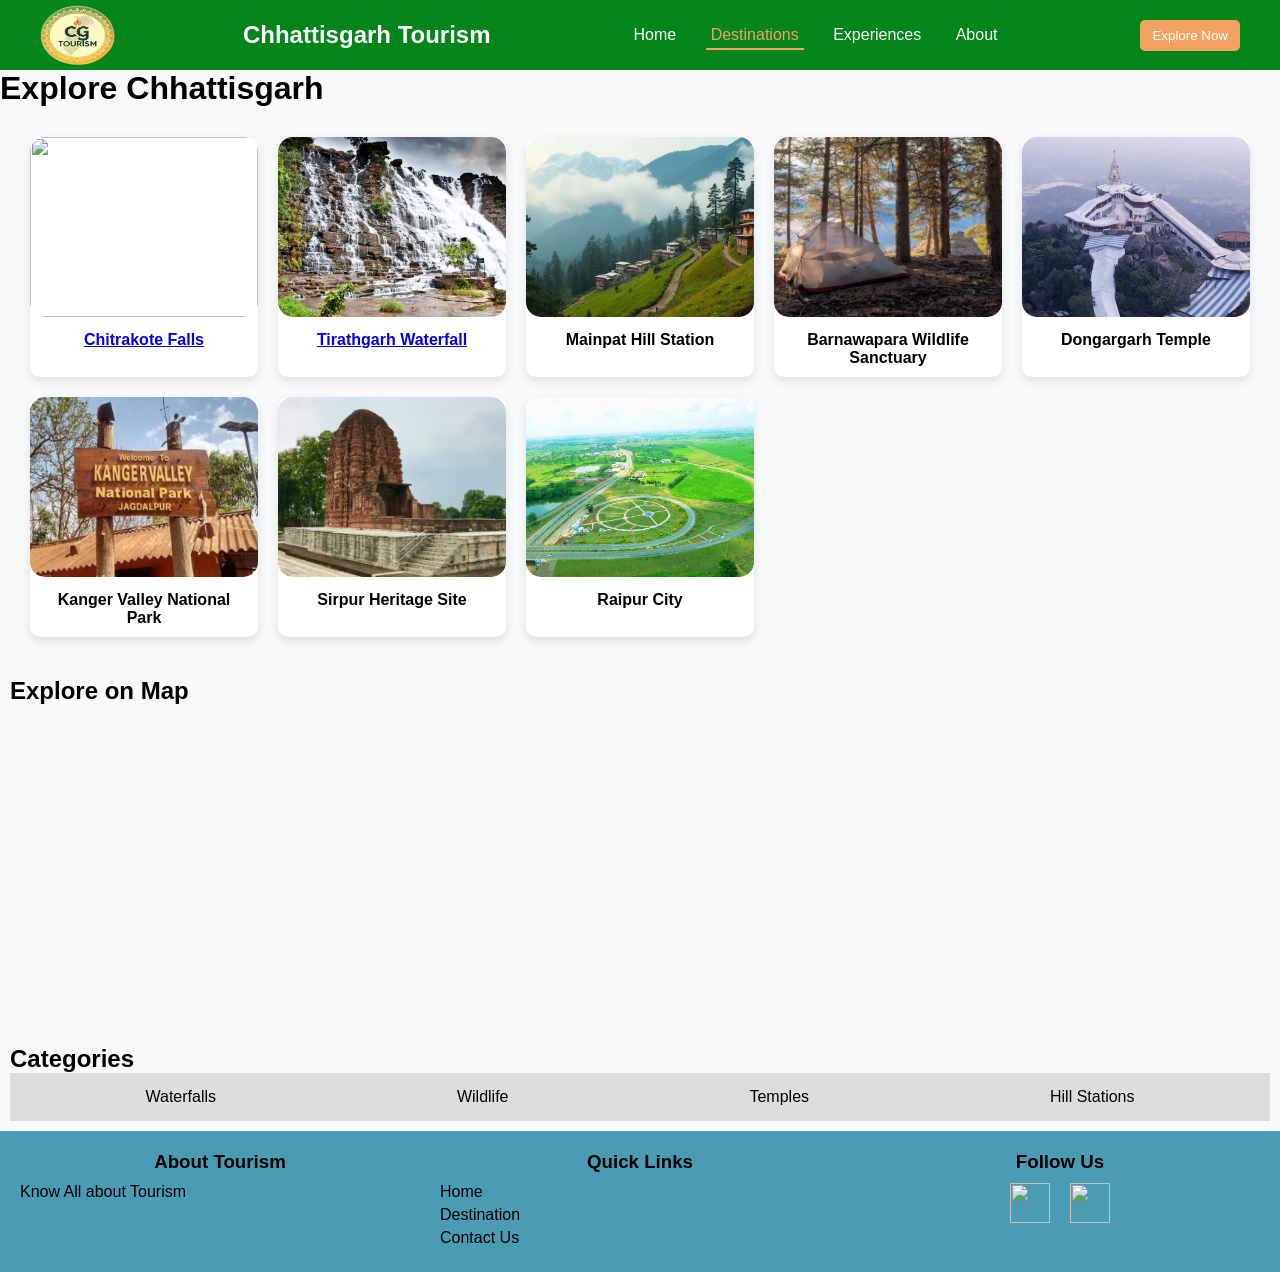
==== explore.html @ 05b9bbf8 "Add files via upload" ====
<!DOCTYPE html>
<html lang="en">
<head>
  <meta charset="UTF-8">
  <title>Explore Chhattisgarh</title>
  <meta name="viewport" content="width=device-width, initial-scale=1.0">

  <link rel="stylesheet" href="stylechitraf.css">
  <link rel="stylesheet" href="styleGalleryf.css">
</head>

<body>

  <!-- HEADER -->
  <header>
    <img src="logo.png" height="60" width="75"> 
    <h2 id ="ex" style="display: inline;">Chhattisgarh Tourism</h2>
    <nav>
      <a href="index.html">Home</a>
      <a href="explore.html" class="active">Destinations</a>
      <a href="Experience.html">Experiences</a>
      <a href="about.html">About</a>
    </nav>
    <a href="explore.html"> <button class="btn">Explore Now</button></a>
  </header>

  <!-- TITLE -->
  <h1 class="title">Explore Chhattisgarh</h1>

  <!-- TOURIST PLACES -->
  <section>
    <div class="cards">

      <div class="image-box">
        <a href="chitrakoot.html"><img src="chitrakote.jpg">
        <h3 align="center">Chitrakote Falls</h3> </a>
      </div>

      <div class="image-box">
        <a href="tirathgarh.html"> <img src="tir1.jpg">
        <h3 align="center">Tirathgarh Waterfall</h3> </a>
      </div>

      <div class="image-box">
        <img src="main1.webp">
        <h3 align="center">Mainpat Hill Station</h3>
      </div>

      <div class="image-box">
        <img src="bar2.jpg">
        <h3 align="center">Barnawapara Wildlife Sanctuary</h3>
      </div>

      <div class="image-box">
        <img src="don2.jpg">
        <h3 align="center">Dongargarh Temple</h3>
      </div>

      <div class="image-box">
        <img src="kan1.jpeg">
        <h3 align="center">Kanger Valley National Park</h3>
      </div>

      <div class="image-box">
        <img src="sir1.jpg">
        <h3 align="center">Sirpur Heritage Site</h3>
      </div>

      <div class="image-box">
        <img src="rai1.jpg">
        <h3 align="center">Raipur City</h3>
      </div>

    </div>
  </section>

  <!-- MAP -->
  <section>
    <h2>Explore on Map</h2>
    <div class="map">
      <iframe 
        src="https://maps.google.com/maps?q=Chhattisgarh&t=&z=7&ie=UTF8&iwloc=&output=embed"
        allowfullscreen=""
        loading="lazy">
      </iframe>
    </div>
  </section>

  <!-- CATEGORY -->
  <section>
    <h2>Categories</h2>
    <div class="things">
      <div>Waterfalls</div>
      <div>Wildlife</div>
      <div>Temples</div>
      <div>Hill Stations</div>
    </div>
  </section>

  <!-- FOOTER -->
  <footer class="footer">
    <div class="footer-container">

      <div class="footer-box">
        <h3>About Tourism</h3>
        <p>Know All about Tourism</p>
      </div>

      <div class="footer-box">
        <h3>Quick Links</h3>
        <ul>
          <li><a href="Landing.html">Home</a></li>
          <li><a href="explore.html">Destination</a></li>
          <li><a href="RegistrationForm.html">Contact Us</a></li>
        </ul>
      </div>

      <div class="footer-box">
        <h3>Follow Us</h3>
        <div class="social-icons">
          <img src="https://cdn-icons-png.flaticon.com/512/733/733547.png">
          <img src="https://cdn-icons-png.flaticon.com/512/2111/2111463.png">
        </div>
      </div>

    </div>
  </footer>

</body>
</html>
---- stylechitraf.css ----
/* RESET */
* {
    margin: 0;
    padding: 0;
    box-sizing: border-box;
    font-family: Arial;
  }
  
  body {
    background: #F8F9FA;
  }
  nav a {
    position: relative;
    color: white;
    text-decoration: none;
    margin: 0 15px;
    padding: 5px;
    transition: 0.3s;
  }
  
  nav a:hover {
    color: #F4A261;
  }
  
  nav a::after {
    content: "";
    position: absolute;
    width: 0%;
    height: 2px;
    left: 0;
    bottom: 0;
    background: #F4A261;
    transition: 0.3s;
  }
  nav a.active {
    color: #F4A261;
    border-bottom: 2px solid #F4A261;
  }
  
  nav a:hover::after {
    width: 100%;
  }
  .about-container {
    max-width: 700px;
    margin: auto;
    padding: 20px 25px;
    background-color: #f5f5f5;
    font-family: Arial, sans-serif;
    border-radius: 8px;
}

/* Heading with red left line */
.about-title {
    font-size: 32px;
    font-weight: bold;
    color: #2c3e50;
    margin-bottom: 15px;
    padding-left: 15px;
    border-left: 5px solid #e74c3c;
}

/* Paragraph styling */
.about-content {
    font-size: 16px;
    color: #555;
    line-height: 1.8;
    text-align: justify;
}
  /* HEADER */
  header {
    background: #04851a;
    color: white;
    padding: 5px 40px;
    display: flex;
    justify-content: space-between;
    align-items: center;
  }
  
  header nav a {
    color: white;
    margin: 0 10px;
    text-decoration: none;
  }
  
  /* BUTTON */
  .btn {
    background: #F4A261;
    color: white;
    padding: 8px 12px;
    border-radius: 5px;
    border: none;
  }
  
  /* HERO */
  .hero {
    background: url("cgOffice.png") no-repeat center bottom /cover;
    height: 400px;
    color: white;
    display: flex;
    flex-direction: column;
    justify-content: center;
    align-items: center;
  }
  
  /* SECTION */
  section {
    padding: 10px;
  }
 /* new code  */
 .image-box {
    width: 100%;
    height: auto;
  }
  
  .image-box img {
    width: 100%;
    height: auto;
    border-radius: 15px;
  }
  /* CARDS */
  .cards {
    display: flex;
    gap: 1px;
  }
  
  .card {
    background: white;
    padding: 1px;
    border-radius: 10px;
    width: 90%;
  }
  
  .card img {
    width: 100%;
    border-radius: 10px;
    height: 70%;
  }
  
  /* THINGS */
  .things {
    display: flex;
    justify-content: space-around;
    background: #ddd;
    padding: 15px;
  }
  
  /* MAP */
  .map {
    display: flex;
    gap: 15px;
  }
  
  .map {
    grid-column: span 1;
}
.map {
  grid-column: span 2;
  margin-top: 20px;
}

iframe {
  width: 100%;
  height: 300px;
  border: none;
  border-radius: 5px;
}
  
  /* FOOTER */
.footer {
  background: #4a9bb3;
  padding: 20px;
  color: black;
}

/* GRID LAYOUT */
.footer-container {
  display: grid;
  grid-template-columns: repeat(3, 1fr);
  gap: 20px;
}

/* BOX STYLE */
.footer-box h3 {
  margin-bottom: 10px;
  text-align: center;
}

/* LINKS */
.footer-box a {
  color: black;
  text-decoration: none;
}

.footer-box a:hover {
  text-decoration: underline;
}

/* LIST */
.footer-box ul {
  list-style: none;
  padding: 0;
}

.footer-box ul li {
  margin: 5px 0;
}

/* SOCIAL ICONS */
.social-icons {
  display: flex;
  justify-content: center;
  gap: 20px;
}

.social-icons img {
  width: 40px;
  height: 40px;

}
---- styleGalleryf.css ----
/* * {
    margin: 0;
    padding: 0;
    box-sizing: border-box;
  }
  
  body {
    font-family: Arial, sans-serif;
    background: #f4f4f4;
  } */
  
  /* .title {
    text-align: center;
    margin: 20px 0;
    font-size: 28px;
  } */
  
  /* Gallery Grid */
  .gallery {
    display: grid;
    grid-template-columns: repeat(auto-fit, minmax(250px, 1fr));
    gap: 15px;
    padding: 20px;
  }
  
  /* Image Box */
  .gallery-item {
    overflow: hidden;
    border-radius: 10px;
  }
  
  /* Image Style */
  .gallery-item img {
    width: 100%;
    height: 200px;
    object-fit: cover;
    transition: 0.4s ease;
    cursor: pointer;
  }
  
  /* Hover Effect */
  .gallery-item img:hover {
    transform: scale(1.1);
  }
  
  /* Responsive */
  @media (max-width: 768px) {
    .gallery-item img {
      height: 180px;
    }
  }
  
  @media (max-width: 480px) {
    .gallery-item img {
      height: 150px;
    }
  }
/* Title */
.image-box h3 {
  padding: 10px;
  font-size: 16px;
}
/* Cards Container */
.cards {
    display: grid;
    grid-template-columns: repeat(auto-fit, minmax(220px, 1fr));
    gap: 20px;
    padding: 20px;
  }
  
  /* Each Card */
  .image-box {
    background: #fff;
    border-radius: 10px;
    overflow: hidden;
    text-align: center;
    box-shadow: 0 4px 10px rgba(0,0,0,0.1);
    transition: 0.3s;
  }
  
  /* Hover Effect */
  .image-box:hover {
    transform: translateY(-5px);
  }
  
  /* Images same size */
  .image-box img {
    width: 100%;
    height: 180px;        /* 🔥 Same height for all */
    object-fit: cover;    /* 🔥 Crop properly */
  }
  
  /* Title */
  .image-box h3 {
    padding: 10px;
    font-size: 16px;
  }
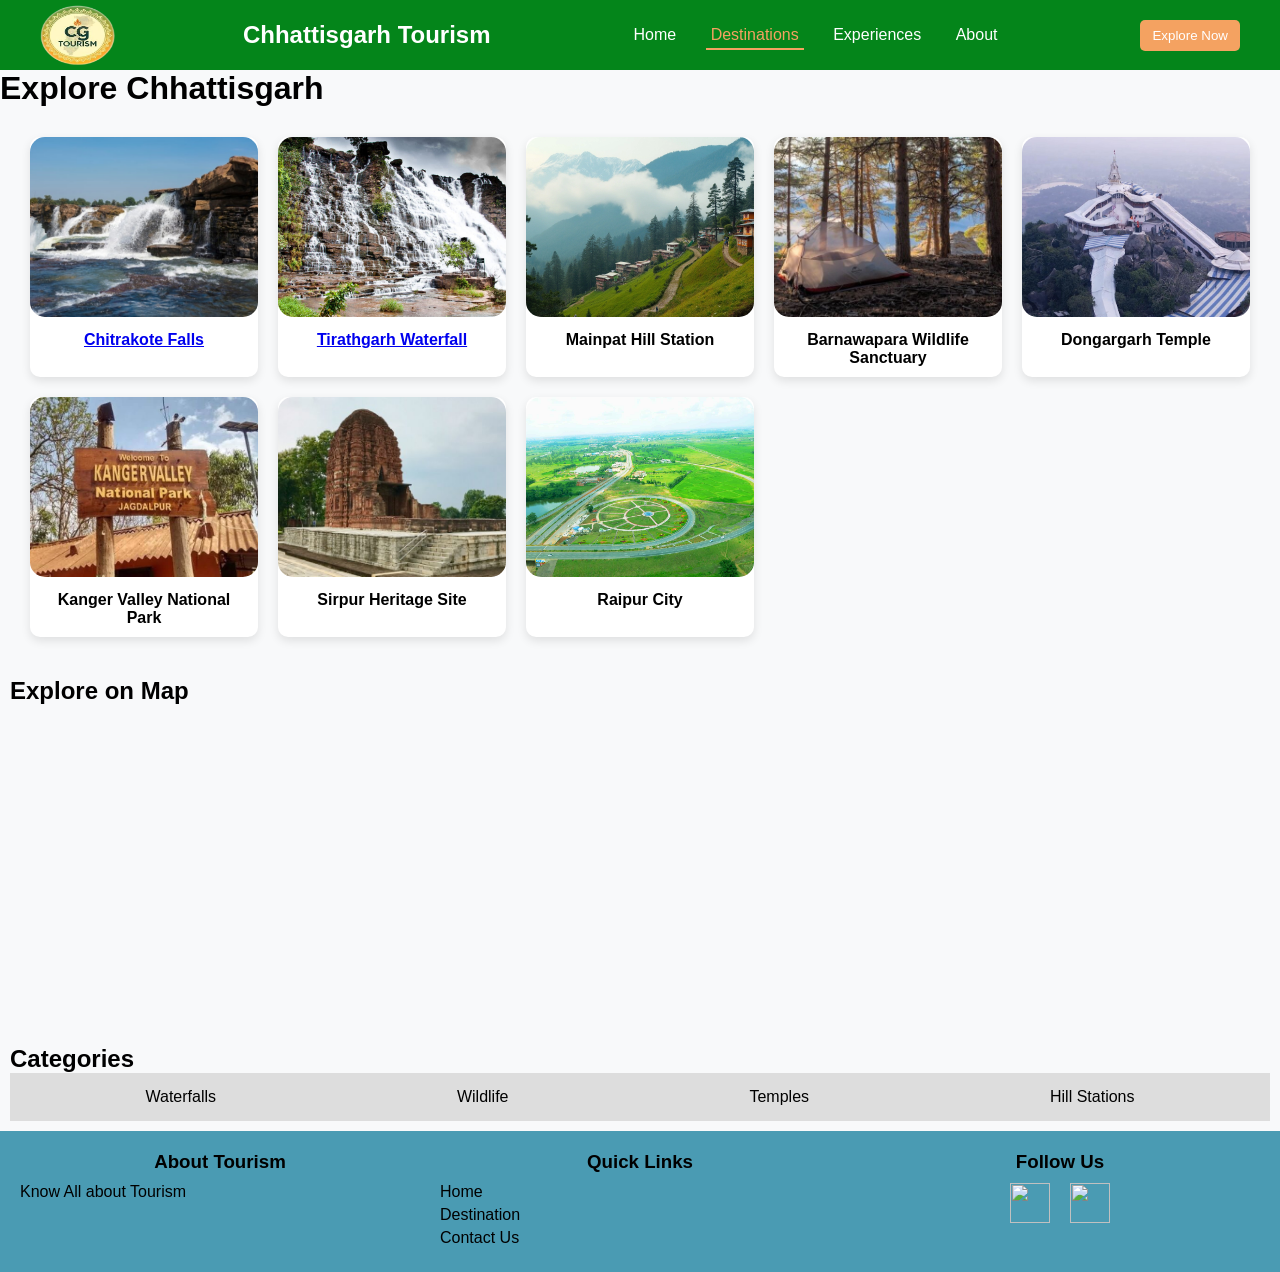
==== commit 35657677: "explore.html" ====
--- a/explore.html
+++ b/explore.html
@@ -33,7 +33,7 @@
     <div class="cards">
 
       <div class="image-box">
-        <a href="chitrakoot.html"><img src="chitrakote.jpg">
+        <a href="chitrakoot.html"><img src="c3.jpg">
         <h3 align="center">Chitrakote Falls</h3> </a>
       </div>
 
@@ -128,4 +128,4 @@
   </footer>
 
 </body>
-</html>+</html>
